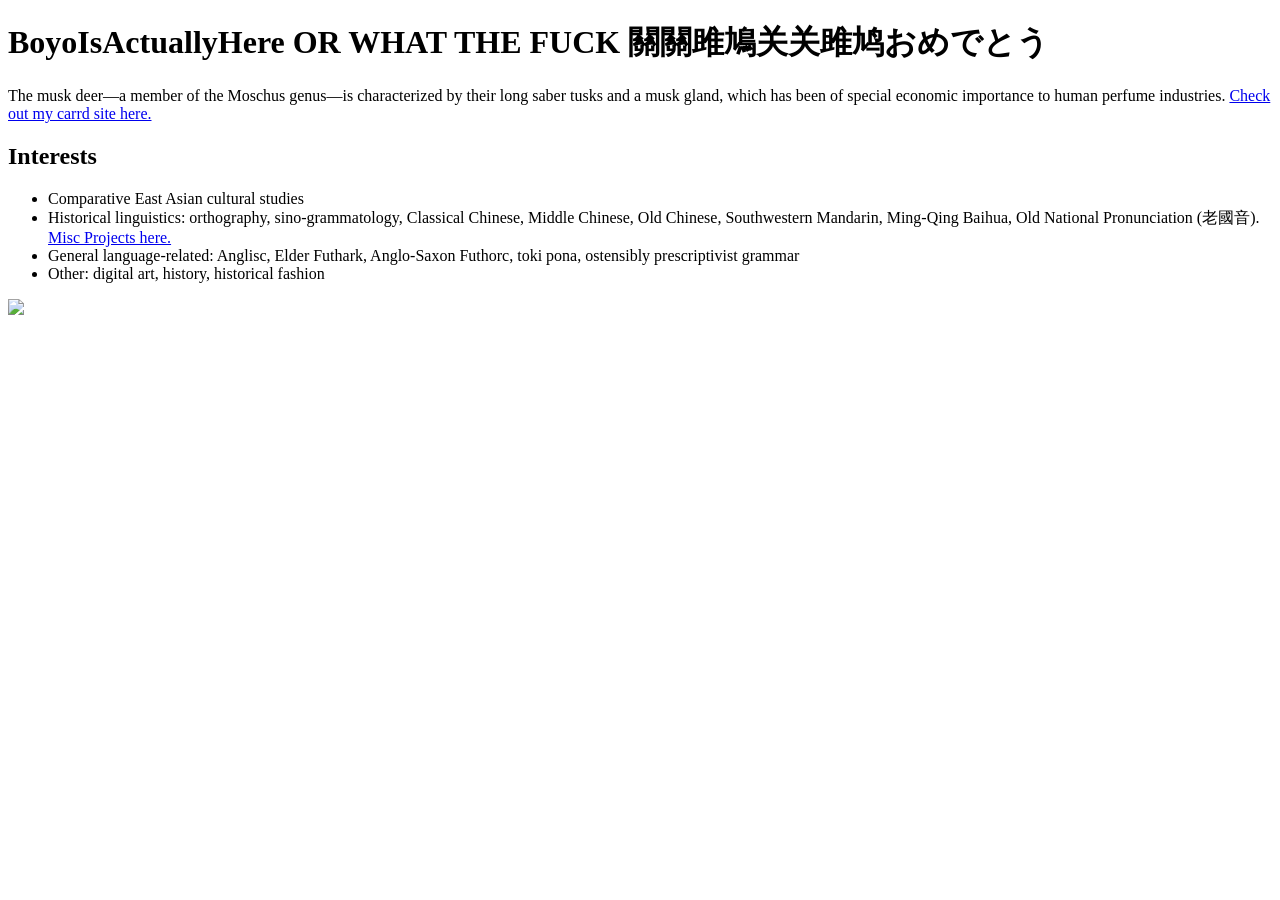
==== public/index.html @ aea5a38b "charset test" ====
<!DOCTYPE html>
<html>
  <body>


    <h1>BoyoIsActuallyHere OR WHAT THE FUCK 關關雎鳩关关雎鸠おめでとう</h1>
    <p>The musk deer&mdash;a member of the Moschus genus&mdash;is characterized by their long saber tusks and a musk gland, which has been of special economic importance to human perfume industries. <a href="http://boyoishere.carrd.co">Check out my carrd site here.</a></p>
    
    <h2>Interests</h2>
    <ul>
      <li>Comparative East Asian cultural studies</li>
      <li>Historical linguistics: orthography, sino-grammatology, Classical Chinese, Middle Chinese, Old Chinese, Southwestern Mandarin, Ming-Qing Baihua, Old National Pronunciation (老國音). <a href="https://docs.google.com/spreadsheets/d/1G-LmU6k0KKeBlXNKDEYo1jwXNLHgxNoHfG2UwCClim4/edit?gid=1864690557#gid=1864690557">Misc Projects here.</a></li>
      <li>General language-related: Anglisc, Elder Futhark, Anglo-Saxon Futhorc, toki pona, ostensibly prescriptivist grammar</li>
      <li>Other: digital art, history, historical fashion</li>
    </ul>

  <img src="/neocities.png">

  </body>
</html>
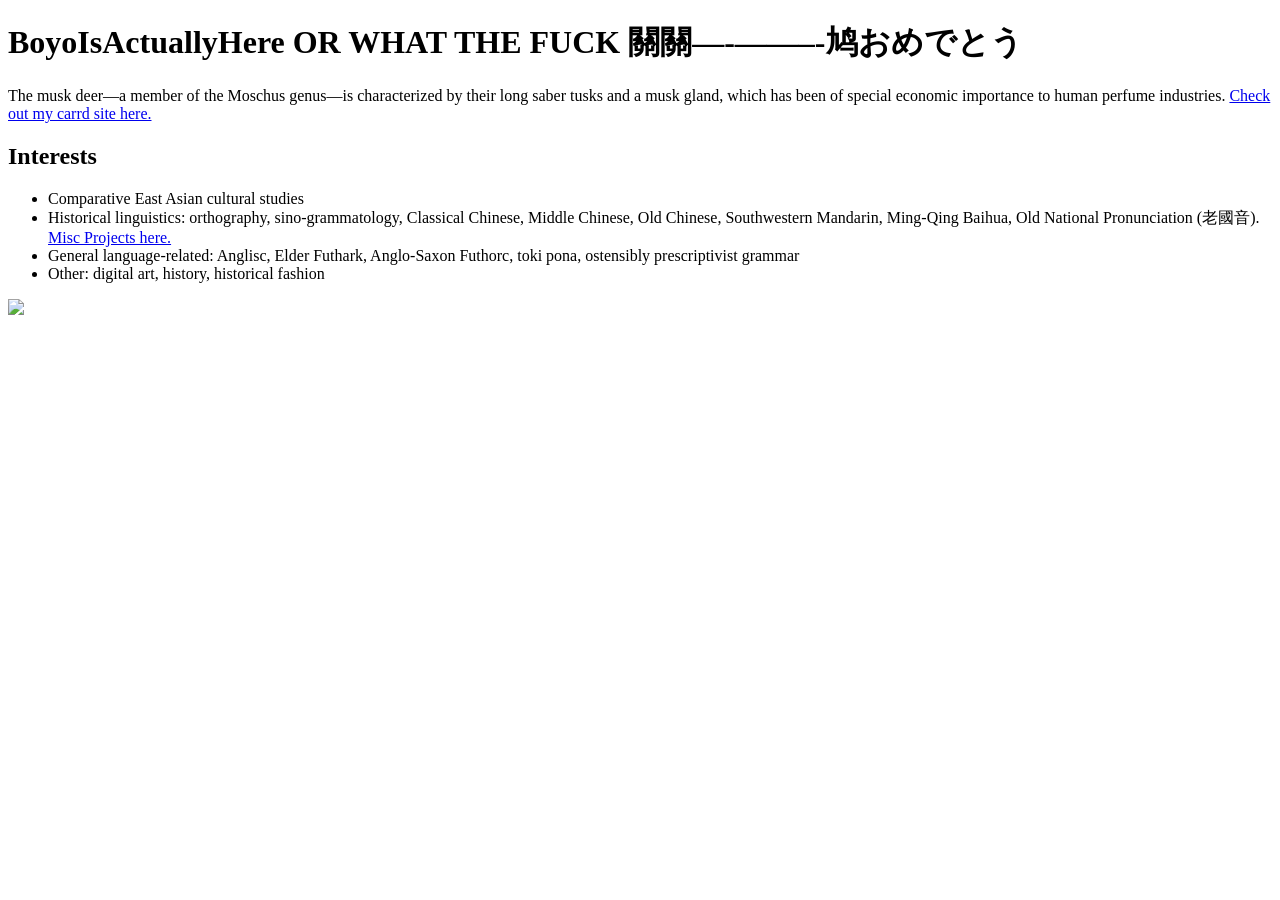
==== commit c50e19e8: "Update index.html" ====
--- a/public/index.html
+++ b/public/index.html
@@ -1,9 +1,15 @@
 <!DOCTYPE html>
 <html>
+  <head>
+    <meta charset="UTF-8">
+    <meta name="viewport" content="width=device-width, initial-scale=1.0">
+    <title>BoyoIsActuallyHere</title>
+    <link href="/style.css" rel="stylesheet" type="text/css" media="all">
+  </head>
   <body>
 
 
-    <h1>BoyoIsActuallyHere OR WHAT THE FUCK 關關雎鳩关关雎鸠おめでとう</h1>
+    <h1>BoyoIsActuallyHere OR WHAT THE FUCK 關關—-——–-鸠おめでとう</h1>
     <p>The musk deer&mdash;a member of the Moschus genus&mdash;is characterized by their long saber tusks and a musk gland, which has been of special economic importance to human perfume industries. <a href="http://boyoishere.carrd.co">Check out my carrd site here.</a></p>
     
     <h2>Interests</h2>
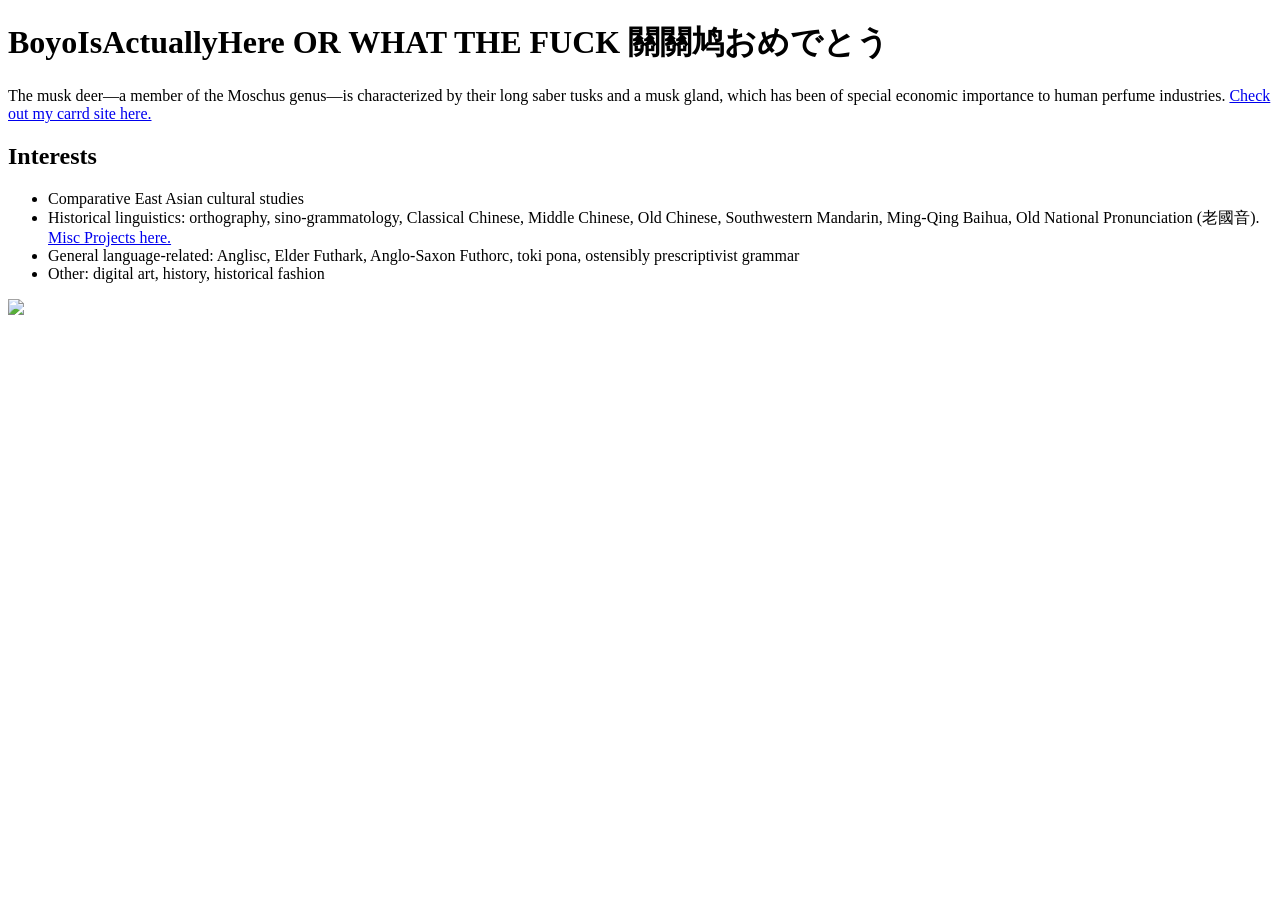
==== commit de3a40a1: "Update index.html" ====
--- a/public/index.html
+++ b/public/index.html
@@ -9,8 +9,8 @@
   <body>
 
 
-    <h1>BoyoIsActuallyHere OR WHAT THE FUCK 關關—-——–-鸠おめでとう</h1>
-    <p>The musk deer&mdash;a member of the Moschus genus&mdash;is characterized by their long saber tusks and a musk gland, which has been of special economic importance to human perfume industries. <a href="http://boyoishere.carrd.co">Check out my carrd site here.</a></p>
+    <h1>BoyoIsActuallyHere OR WHAT THE FUCK 關關鸠おめでとう</h1>
+    <p>The musk deer—a member of the Moschus genus—is characterized by their long saber tusks and a musk gland, which has been of special economic importance to human perfume industries. <a href="http://boyoishere.carrd.co">Check out my carrd site here.</a></p>
     
     <h2>Interests</h2>
     <ul>
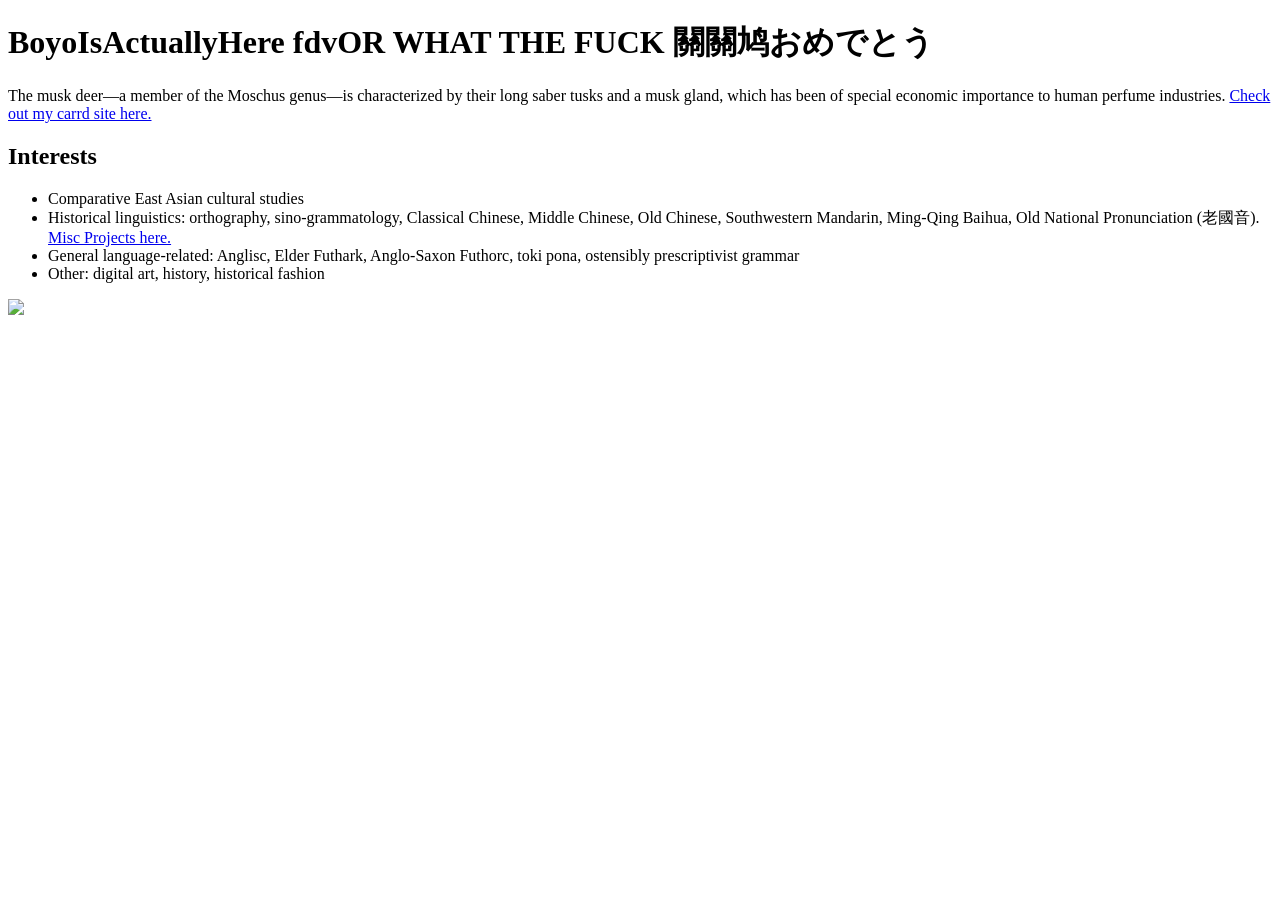
==== commit 094e1edb: "Update index.html" ====
--- a/public/index.html
+++ b/public/index.html
@@ -9,7 +9,7 @@
   <body>
 
 
-    <h1>BoyoIsActuallyHere OR WHAT THE FUCK 關關鸠おめでとう</h1>
+    <h1>BoyoIsActuallyHere fdvOR WHAT THE FUCK 關關鸠おめでとう</h1>
     <p>The musk deer—a member of the Moschus genus—is characterized by their long saber tusks and a musk gland, which has been of special economic importance to human perfume industries. <a href="http://boyoishere.carrd.co">Check out my carrd site here.</a></p>
     
     <h2>Interests</h2>
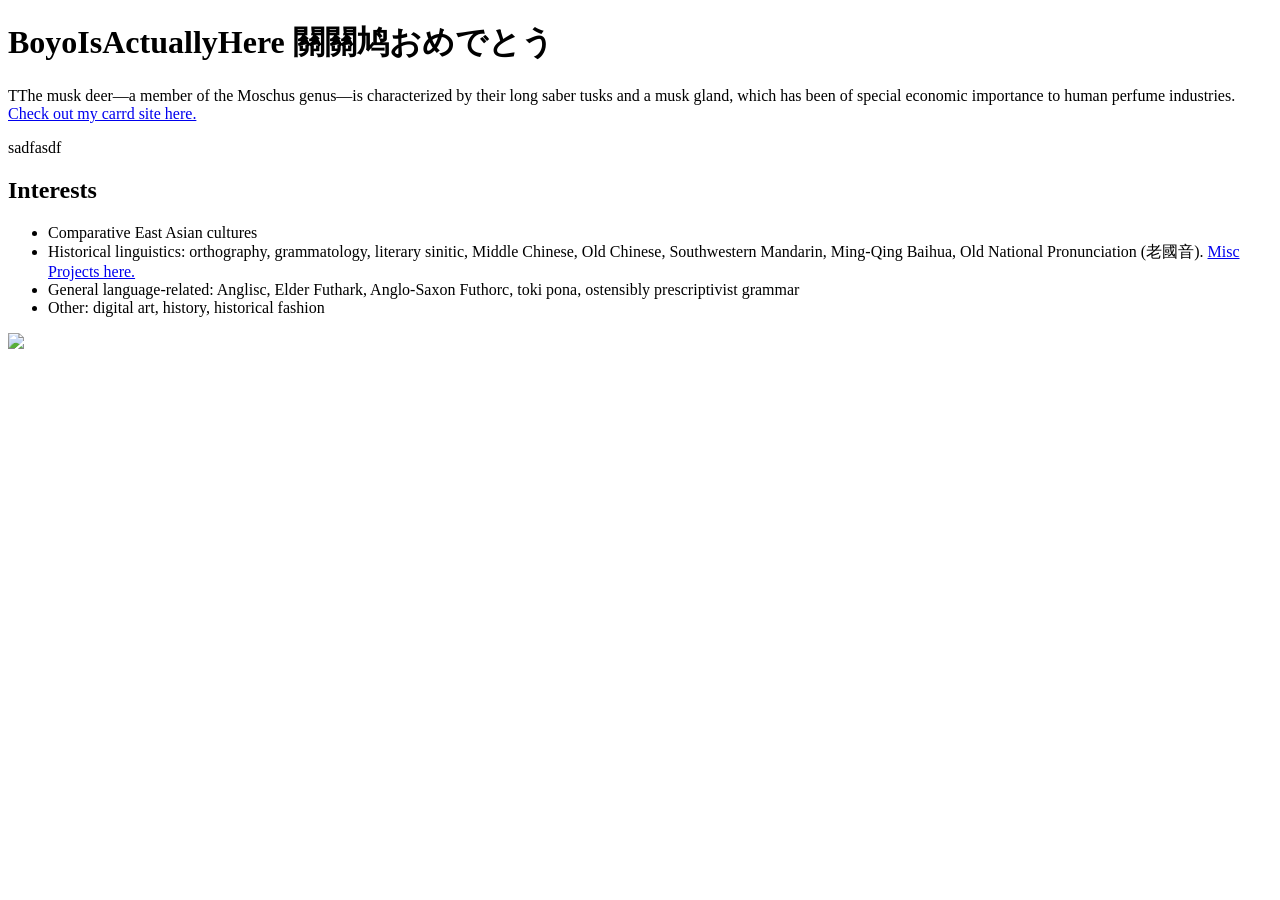
==== commit 7ae043df: "d" ====
--- a/public/index.html
+++ b/public/index.html
@@ -4,21 +4,26 @@
     <meta charset="UTF-8">
     <meta name="viewport" content="width=device-width, initial-scale=1.0">
     <title>BoyoIsActuallyHere</title>
+    <link rel="preconnect" href="https://fonts.googleapis.com">
+    <link rel="preconnect" href="https://fonts.gstatic.com" crossorigin>
+    <link href="https://fonts.googleapis.com/css2?family=Noto+Sans:ital,wght@0,100..900;1,100..900&display=swap" rel="stylesheet">
     <link href="/style.css" rel="stylesheet" type="text/css" media="all">
   </head>
+
   <body>
-
-
-    <h1>BoyoIsActuallyHere fdvOR WHAT THE FUCK 關關鸠おめでとう</h1>
-    <p>The musk deer—a member of the Moschus genus—is characterized by their long saber tusks and a musk gland, which has been of special economic importance to human perfume industries. <a href="http://boyoishere.carrd.co">Check out my carrd site here.</a></p>
+    <h1>BoyoIsActuallyHere 關關鸠おめでとう</h1>
+    <p>TThe musk deer—a member of the Moschus genus—is characterized by their long saber tusks and a musk gland, which has been of special economic importance to human perfume industries. <a href="http://boyoishere.carrd.co">Check out my carrd site here.</a></p>
     
-    <h2>Interests</h2>
-    <ul>
-      <li>Comparative East Asian cultural studies</li>
-      <li>Historical linguistics: orthography, sino-grammatology, Classical Chinese, Middle Chinese, Old Chinese, Southwestern Mandarin, Ming-Qing Baihua, Old National Pronunciation (老國音). <a href="https://docs.google.com/spreadsheets/d/1G-LmU6k0KKeBlXNKDEYo1jwXNLHgxNoHfG2UwCClim4/edit?gid=1864690557#gid=1864690557">Misc Projects here.</a></li>
-      <li>General language-related: Anglisc, Elder Futhark, Anglo-Saxon Futhorc, toki pona, ostensibly prescriptivist grammar</li>
-      <li>Other: digital art, history, historical fashion</li>
-    </ul>
+    <div id="container">
+      <p>sadfasdf</p>
+      <h2>Interests</h2>
+      <ul>
+        <li>Comparative East Asian cultures</li>
+        <li>Historical linguistics: orthography, grammatology, literary sinitic, Middle Chinese, Old Chinese, Southwestern Mandarin, Ming-Qing Baihua, Old National Pronunciation (老國音). <a href="https://docs.google.com/spreadsheets/d/1G-LmU6k0KKeBlXNKDEYo1jwXNLHgxNoHfG2UwCClim4/edit?gid=1864690557#gid=1864690557">Misc Projects here.</a></li>
+        <li>General language-related: Anglisc, Elder Futhark, Anglo-Saxon Futhorc, toki pona, ostensibly prescriptivist grammar</li>
+        <li>Other: digital art, history, historical fashion</li>
+      </ul>
+    </div>
 
   <img src="/neocities.png">
 
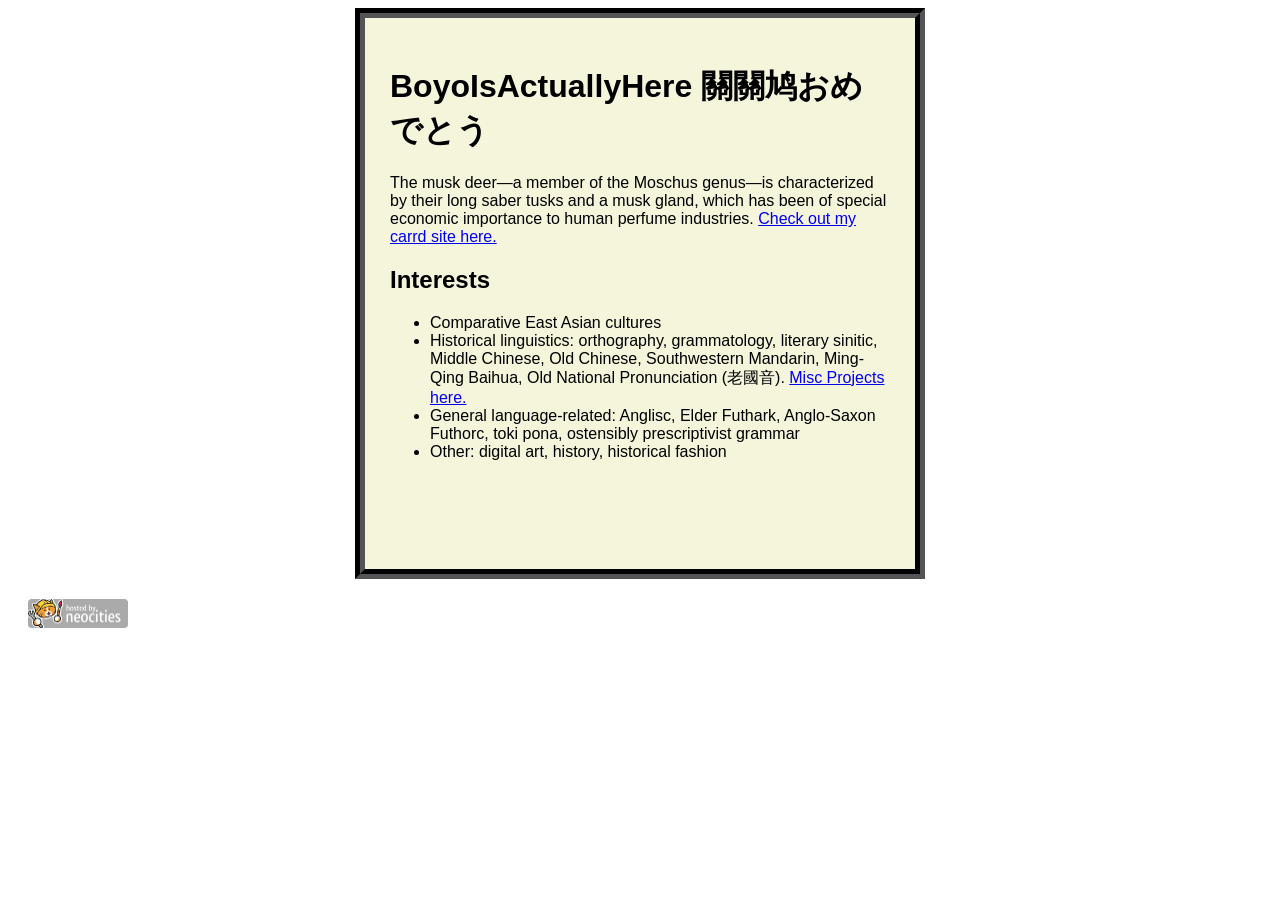
==== commit f62e241d: "." ====
--- a/public/index.html
+++ b/public/index.html
@@ -7,15 +7,13 @@
     <link rel="preconnect" href="https://fonts.googleapis.com">
     <link rel="preconnect" href="https://fonts.gstatic.com" crossorigin>
     <link href="https://fonts.googleapis.com/css2?family=Noto+Sans:ital,wght@0,100..900;1,100..900&display=swap" rel="stylesheet">
-    <link href="/style.css" rel="stylesheet" type="text/css" media="all">
+    <link href="styles/style.css" rel="stylesheet" type="text/css" media="all">
   </head>
-
-  <body>
-    <h1>BoyoIsActuallyHere 關關鸠おめでとう</h1>
-    <p>TThe musk deer—a member of the Moschus genus—is characterized by their long saber tusks and a musk gland, which has been of special economic importance to human perfume industries. <a href="http://boyoishere.carrd.co">Check out my carrd site here.</a></p>
-    
+  
+  <body>  
     <div id="container">
-      <p>sadfasdf</p>
+      <h1>BoyoIsActuallyHere 關關鸠おめでとう</h1>
+      <p>The musk deer—a member of the Moschus genus—is characterized by their long saber tusks and a musk gland, which has been of special economic importance to human perfume industries. <a href="http://boyoishere.carrd.co">Check out my carrd site here.</a></p>
       <h2>Interests</h2>
       <ul>
         <li>Comparative East Asian cultures</li>
@@ -25,7 +23,7 @@
       </ul>
     </div>
 
-  <img src="/neocities.png">
+  <img src="assets/neocities.png" style="width:100px;height:auto;margin:20px;">
 
   </body>
 </html>
--- a/public/styles/style.css
+++ b/public/styles/style.css
@@ -0,0 +1,18 @@
+/* CSS is how you can add style to your website, such as colors, fonts, and positioning of your
+   HTML content. To learn how to do something, just try searching Google for questions like
+   "how to change link color." */
+
+body {
+  background-color: white;
+  color: black;
+  font-family: 'Noto Sans', sans-serif;
+}
+
+#container{
+    border: black 10px groove;
+    height: 500px;
+    width: 500px;
+    background-color: beige;
+    margin:auto;
+    padding:2%;
+  }
